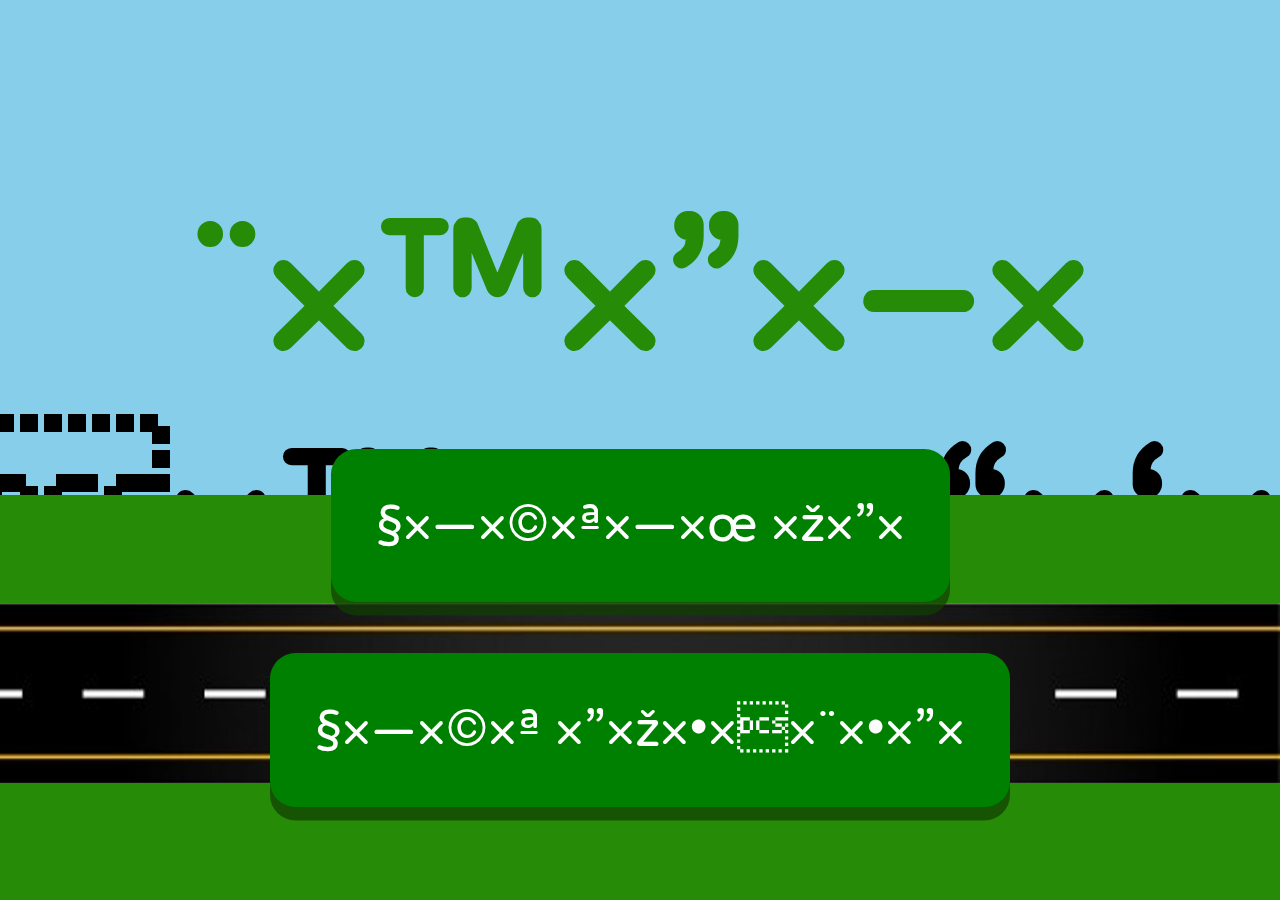
==== index.html @ 7613984d "changed positions" ====
<!DOCTYPE html>
<html charset="utf-8">
  <head>
    <meta name="viewport" content="width=device-width, initial-scale=1.0" />
    <title>זהיר בדרכים</title>
    <link
      rel="stylesheet"
      type="text/css"
      href="assets/css/bootstrap.min.css"
    />
    <script src="assets/js/jquery.js"></script>
    <script src="assets/js/bootstrap.bundle.min.js"></script>
    <link rel="stylesheet" type="text/css" href="assets/css/animate.min.css" />
    <link rel="stylesheet" type="text/css" href="index.css" />
    <script src="code.js"></script>
  </head>
  <body>
    <div class="instructions">
        <img id="exit" src="images/exit.png"> 
      <h1 id="instructions_title">הוראות המשחק</h1>
      <p class="text">
        עליך לזוז באמצעות לחצני החיצים ימינה ושמאלה כדי להזיז את המכונית בין
        המכשולים, אם תתקעו במכשול, זה יחשב תאונת דרכים ותפסידו את המשחק. במהלך
        המשחק, יכול לעצור אתכם שוטר תנועה לביקורת. הוא ישאל אתכם שאלה בנושא
        זהירות בדרכים ותצטרכו לבור את התשובה הנכונה. אם התשובה לא נכונה הוא
        ישלול את רישיונכם ותפסידו במשחק. כל ביקורת שתעברו תקבלו עוגן, שתעברו את
        כל המכשולים תסיימו את המשחק ותגיעו לטקס קבלת השרוך האדום .
      </p>
    </div>
    <h1 id="title">זהיר <span id="second_word">בדרכים</span></h1>
    <div id="grass">
      <img id="home_road" src="images/road1.jpg" />
    </div>
    <div class="buttons">
      <button id="start_button" type="button">התחל משחק</button>
      <button id="instructions_button" type="button">הוראות המשחק</button>
    </div>

    <img id="home_car" src="images/homecar.png" />
  </body>
</html>
---- index.css ----
@font-face {
  font-family: valera;
  src: url(fonts/VarelaRound-Regular.ttf);
}

* {
  font-family: valera;
  direction: rtl;
  text-align: center;
  margin: 0 auto;
}

body {
  background-color: skyblue;
  background-attachment: fixed;
  background-size: 100vw 100vh;
  width: 100%;
  margin: 0 auto;
  overflow: hidden;
  text-align: center;
}

#grass {
  position: absolute;
  background-color: #268b07;
  width: 100vw;
  height: 45vh;
  bottom: 0vh;
}

#home_road {
  position: relative;
  top: 12vh;
  width: 100vw;
  height: 20vh;
}

#title {
  width: 100vw;
  position: fixed;
  top: 20vh;
  font-size: 15vw;
  font-weight: bolder;
  color: #268b07;
}

#second_word {
  color: black;
}

.buttons {
  position: fixed;
  width: 100vw;
  top: 47vh;
}

button {
  border: none;
  border-radius: 2vw;
  background-color: green;
  color: white;
  padding: 3vw 5vh;
  text-align: center;
  display: inline-block;
  font-size: 4vw;
  margin: 2vw 1vh;
  cursor: pointer;
  box-shadow: 0vw 1.5vh #113f03b7;
}

#home_car {
  width: 40vw;
  height: 9vh;
  position: absolute;
  right: -40vw;
  top: 68vh;
  animation: move_car 3s;
}

@keyframes move_car {
  100% {
    right: 60vw;
  }
}

.instructions {
    display: none;
    z-index: 1;
    background-color: rgba(255, 255, 255, 0.97);
    border-radius: 5vw;
    position: relative;
    width: 85vw;
    top: 10vh;
    padding: 4vh 4vw 4vh 4vw;
}

#instructions_title {
    font-size: 10vw;
    font-weight: bolder;
}

.text {
    font-size: 5vw;
}

#exit {
    width: 10vw;
    height: 6vh;
    position: relative;
}

#exit:hover {
    background-color: rgba(223, 62, 62, 0.24);
    border-radius: 100%;
}
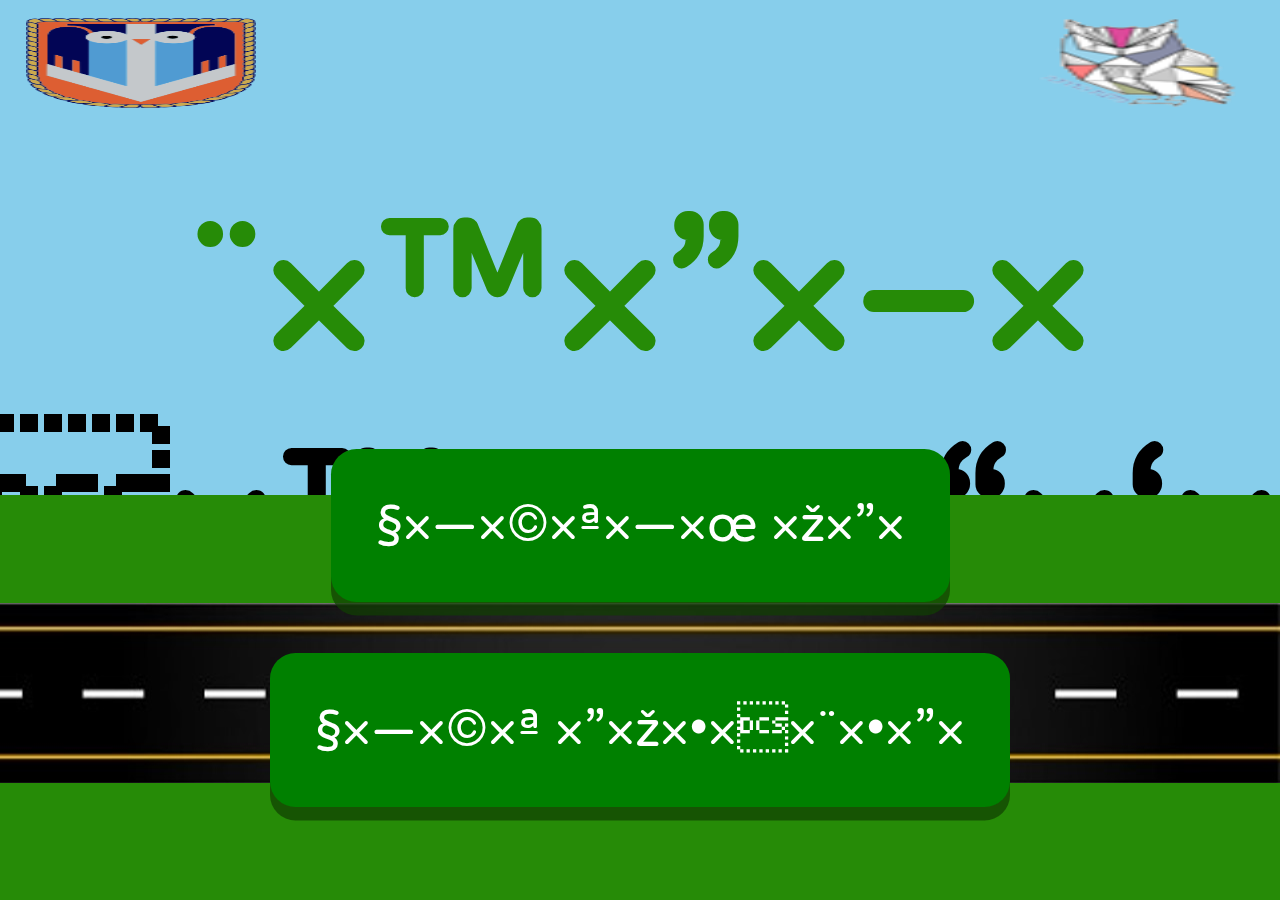
==== commit 6caf2373: "Add files via upload" ====
--- a/index.html
+++ b/index.html
@@ -1,41 +1,46 @@
-<!DOCTYPE html>
-<html charset="utf-8">
-  <head>
-    <meta name="viewport" content="width=device-width, initial-scale=1.0" />
-    <title>זהיר בדרכים</title>
-    <link
-      rel="stylesheet"
-      type="text/css"
-      href="assets/css/bootstrap.min.css"
-    />
-    <script src="assets/js/jquery.js"></script>
-    <script src="assets/js/bootstrap.bundle.min.js"></script>
-    <link rel="stylesheet" type="text/css" href="assets/css/animate.min.css" />
-    <link rel="stylesheet" type="text/css" href="index.css" />
-    <script src="code.js"></script>
-  </head>
-  <body>
-    <div class="instructions">
-        <img id="exit" src="images/exit.png"> 
-      <h1 id="instructions_title">הוראות המשחק</h1>
-      <p class="text">
-        עליך לזוז באמצעות לחצני החיצים ימינה ושמאלה כדי להזיז את המכונית בין
-        המכשולים, אם תתקעו במכשול, זה יחשב תאונת דרכים ותפסידו את המשחק. במהלך
-        המשחק, יכול לעצור אתכם שוטר תנועה לביקורת. הוא ישאל אתכם שאלה בנושא
-        זהירות בדרכים ותצטרכו לבור את התשובה הנכונה. אם התשובה לא נכונה הוא
-        ישלול את רישיונכם ותפסידו במשחק. כל ביקורת שתעברו תקבלו עוגן, שתעברו את
-        כל המכשולים תסיימו את המשחק ותגיעו לטקס קבלת השרוך האדום .
-      </p>
-    </div>
-    <h1 id="title">זהיר <span id="second_word">בדרכים</span></h1>
-    <div id="grass">
-      <img id="home_road" src="images/road1.jpg" />
-    </div>
-    <div class="buttons">
-      <button id="start_button" type="button">התחל משחק</button>
-      <button id="instructions_button" type="button">הוראות המשחק</button>
-    </div>
-
-    <img id="home_car" src="images/homecar.png" />
-  </body>
-</html>
+<!DOCTYPE html>
+<html charset="utf-8">
+  <head>
+    <meta name="viewport" content="width=device-width, initial-scale=1.0" />
+    <title>זהיר בדרכים</title>
+    <link
+      rel="stylesheet"
+      type="text/css"
+      href="assets/css/bootstrap.min.css"
+    />
+    <script src="assets/js/jquery.js"></script>
+    <script src="assets/js/bootstrap.bundle.min.js"></script>
+    <link rel="stylesheet" type="text/css" href="assets/css/animate.min.css" />
+    <link rel="stylesheet" type="text/css" href="index.css" />
+    <script src="code.js"></script>
+  </head>
+  <body>
+    <div class="instructions">
+      <img id="exit" src="images/exit.png" />
+      <h1 id="instructions_title">הוראות המשחק</h1>
+      <p class="text">
+        <p class="text">ברוכה הבאה ללומדה למניעת תאונת הדרכים של זרוע הים.</p>
+        <p class="text">עליך להגיע כמה שיותר מהר כומבן באופן בטוח לבה"ד, כאשר
+          המנצח זוכה בחיים ומגיע לבסיס ההדרכה הטוב בצה"ל.
+        </p>
+        <p class="text">עליך לזוז באמצעות החלקה על המסך ימינה ושמאלה כדי להזיז את המכונית ולמנוע תאונת דרכים.
+          במהלך המשחק, יכול לעצור אתכם שוטר תנועה לביקורת.
+          הוא ישאל אתכם שאלה בנושא זהירות בדרכים ותצטרכו לבור את התשובה הנכונה. אם התשובה לא נכונה הוא ישלול את רישיונכם ותפסידו במשחק. 
+        </p>
+        <p class="text">שירות בטוח ונעים.</p>  
+      </p>
+    </div>
+    <h1 id="title">זהיר <span id="second_word">בדרכים</span></h1>
+    <div id="grass">
+      <img id="home_road" src="images/road1.jpg" />
+    </div>
+    <div class="buttons">
+      <button id="start_button" type="button">התחל משחק</button>
+      <button id="instructions_button" type="button">הוראות המשחק</button>
+    </div>
+
+    <img id="home_car" src="images/homecar.png" />
+    <img class="symbol" src="images/bahad.png" />
+    <img class="symbol2" src="images/PALGATHADRACHA.png" />
+  </body>
+</html>
--- a/index.css
+++ b/index.css
@@ -1,115 +1,134 @@
-@font-face {
-  font-family: valera;
-  src: url(fonts/VarelaRound-Regular.ttf);
-}
-
-* {
-  font-family: valera;
-  direction: rtl;
-  text-align: center;
-  margin: 0 auto;
-}
-
-body {
-  background-color: skyblue;
-  background-attachment: fixed;
-  background-size: 100vw 100vh;
-  width: 100%;
-  margin: 0 auto;
-  overflow: hidden;
-  text-align: center;
-}
-
-#grass {
-  position: absolute;
-  background-color: #268b07;
-  width: 100vw;
-  height: 45vh;
-  bottom: 0vh;
-}
-
-#home_road {
-  position: relative;
-  top: 12vh;
-  width: 100vw;
-  height: 20vh;
-}
-
-#title {
-  width: 100vw;
-  position: fixed;
-  top: 20vh;
-  font-size: 15vw;
-  font-weight: bolder;
-  color: #268b07;
-}
-
-#second_word {
-  color: black;
-}
-
-.buttons {
-  position: fixed;
-  width: 100vw;
-  top: 47vh;
-}
-
-button {
-  border: none;
-  border-radius: 2vw;
-  background-color: green;
-  color: white;
-  padding: 3vw 5vh;
-  text-align: center;
-  display: inline-block;
-  font-size: 4vw;
-  margin: 2vw 1vh;
-  cursor: pointer;
-  box-shadow: 0vw 1.5vh #113f03b7;
-}
-
-#home_car {
-  width: 40vw;
-  height: 9vh;
-  position: absolute;
-  right: -40vw;
-  top: 68vh;
-  animation: move_car 3s;
-}
-
-@keyframes move_car {
-  100% {
-    right: 60vw;
-  }
-}
-
-.instructions {
-    display: none;
-    z-index: 1;
-    background-color: rgba(255, 255, 255, 0.97);
-    border-radius: 5vw;
-    position: relative;
-    width: 85vw;
-    top: 10vh;
-    padding: 4vh 4vw 4vh 4vw;
-}
-
-#instructions_title {
-    font-size: 10vw;
-    font-weight: bolder;
-}
-
-.text {
-    font-size: 5vw;
-}
-
-#exit {
-    width: 10vw;
-    height: 6vh;
-    position: relative;
-}
-
-#exit:hover {
-    background-color: rgba(223, 62, 62, 0.24);
-    border-radius: 100%;
+@font-face {
+  font-family: valera;
+  src: url(fonts/VarelaRound-Regular.ttf);
+}
+
+* {
+  font-family: valera;
+  direction: rtl;
+  text-align: center;
+  margin: 0 auto;
+}
+
+body {
+  background-color: skyblue;
+  background-attachment: fixed;
+  background-size: 100vw 100vh;
+  width: 100%;
+  margin: 0 auto;
+  overflow: hidden;
+  text-align: center;
+}
+
+#grass {
+  position: absolute;
+  background-color: #268b07;
+  width: 100vw;
+  height: 45vh;
+  bottom: 0vh;
+}
+
+#home_road {
+  position: relative;
+  top: 12vh;
+  width: 100vw;
+  height: 20vh;
+}
+
+#title {
+  width: 100vw;
+  position: fixed;
+  top: 20vh;
+  font-size: 15vw;
+  font-weight: bolder;
+  color: #268b07;
+}
+
+#second_word {
+  color: black;
+}
+
+.buttons {
+  position: fixed;
+  width: 100vw;
+  top: 47vh;
+}
+
+button {
+  border: none;
+  border-radius: 2vw;
+  background-color: green;
+  color: white;
+  padding: 3vw 5vh;
+  text-align: center;
+  display: inline-block;
+  font-size: 4vw;
+  margin: 2vw 1vh;
+  cursor: pointer;
+  box-shadow: 0vw 1.5vh #113f03b7;
+}
+
+#home_car {
+  width: 40vw;
+  height: 9vh;
+  position: absolute;
+  right: -40vw;
+  top: 68vh;
+  animation: move_car 3s;
+}
+
+@keyframes move_car {
+  100% {
+    right: 60vw;
+  }
+}
+
+.instructions {
+  display: none;
+  z-index: 1;
+  background-color: rgba(255, 255, 255, 0.97);
+  border-radius: 5vw;
+  position: absolute;
+  width: 85vw;
+  height: 85vh;
+  left: 50%;
+  top: 50%;
+  transform: translate(-50%, -50%);
+  padding: 4vh 4vw 4vh 4vw;
+}
+
+#instructions_title {
+  font-size: 10vw;
+  font-weight: bolder;
+}
+
+.text {
+  font-size: 4.5vw;
+}
+
+#exit {
+  width: 10vw;
+  height: 6vh;
+  position: relative;
+}
+
+#exit:hover {
+  background-color: rgba(223, 62, 62, 0.24);
+  border-radius: 100%;
+}
+
+.symbol {
+  width: 18vw;
+  height: 10vh;
+  position: absolute;
+  top: 2vh;
+  left: 2vw;
+}
+
+.symbol2 {
+  width: 18vw;
+  height: 10vh;
+  position: absolute;
+  top: 2vh;
+  right: 2vw;
 }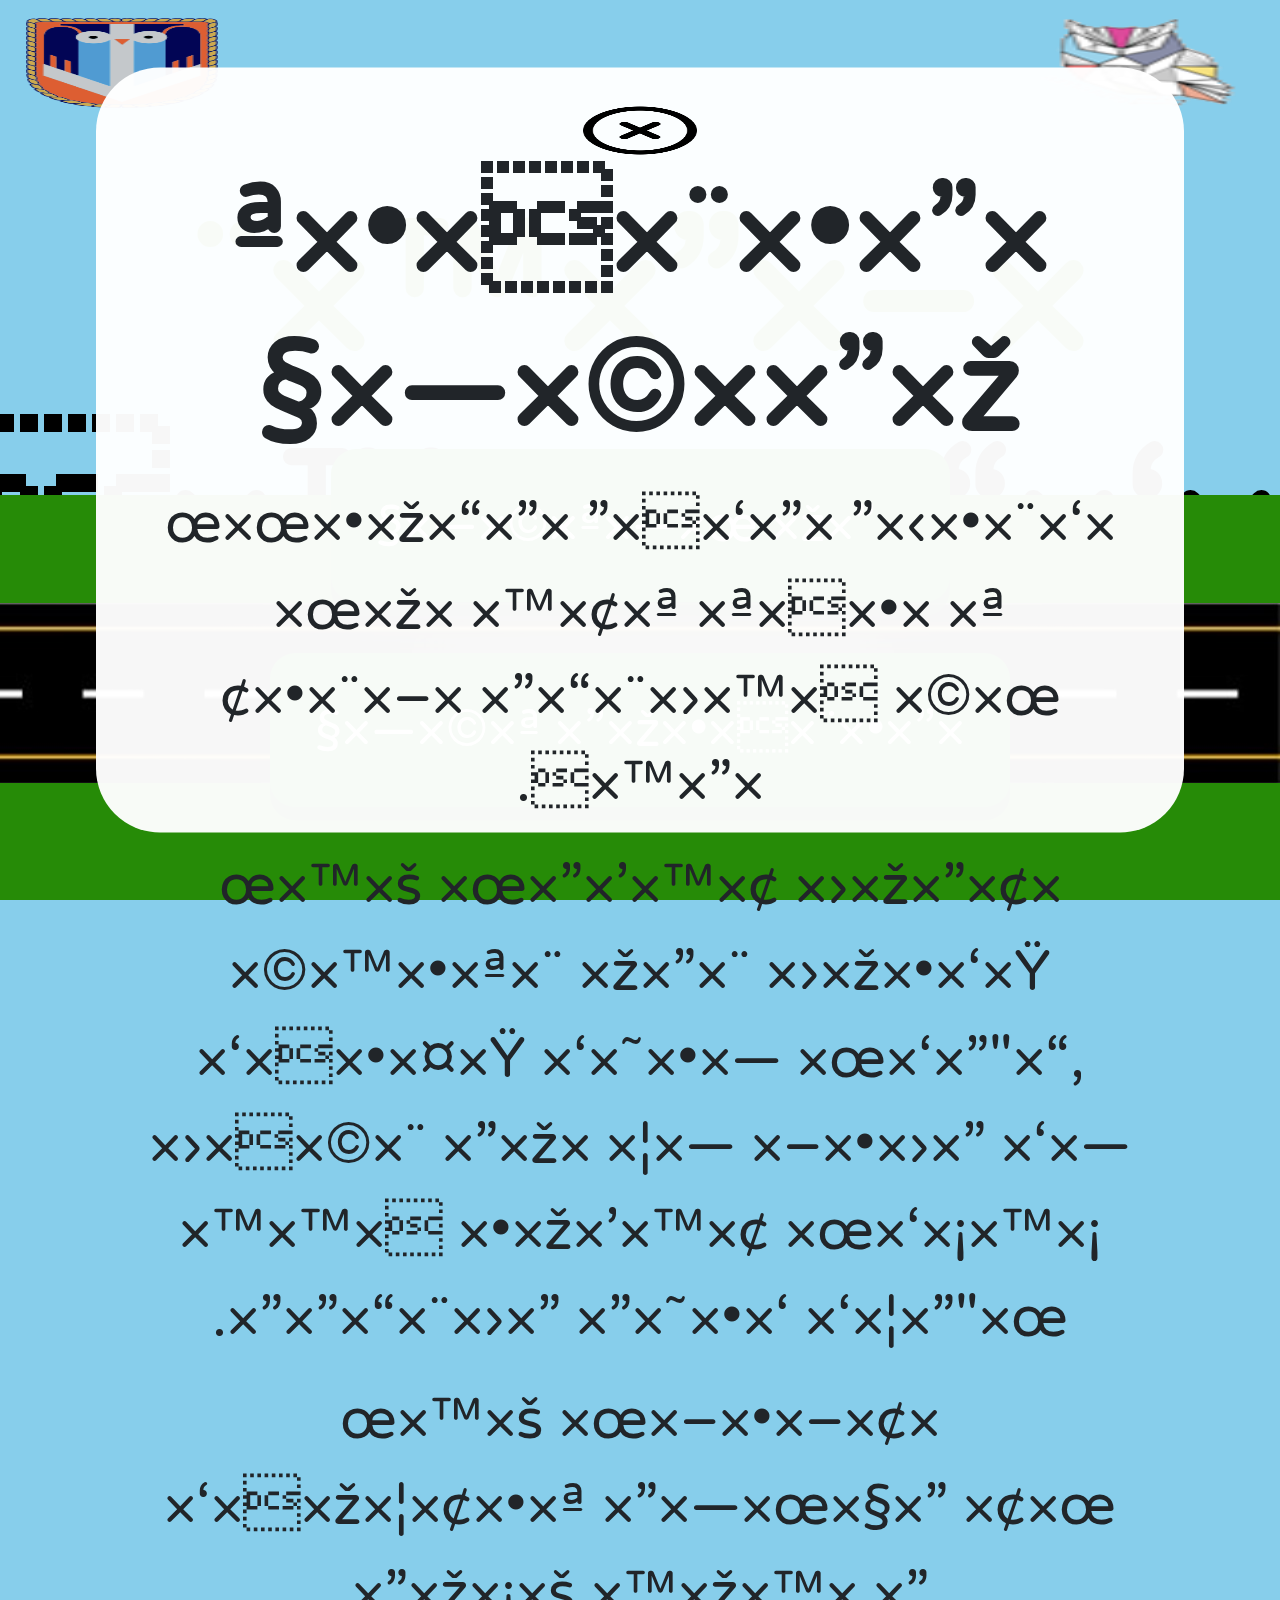
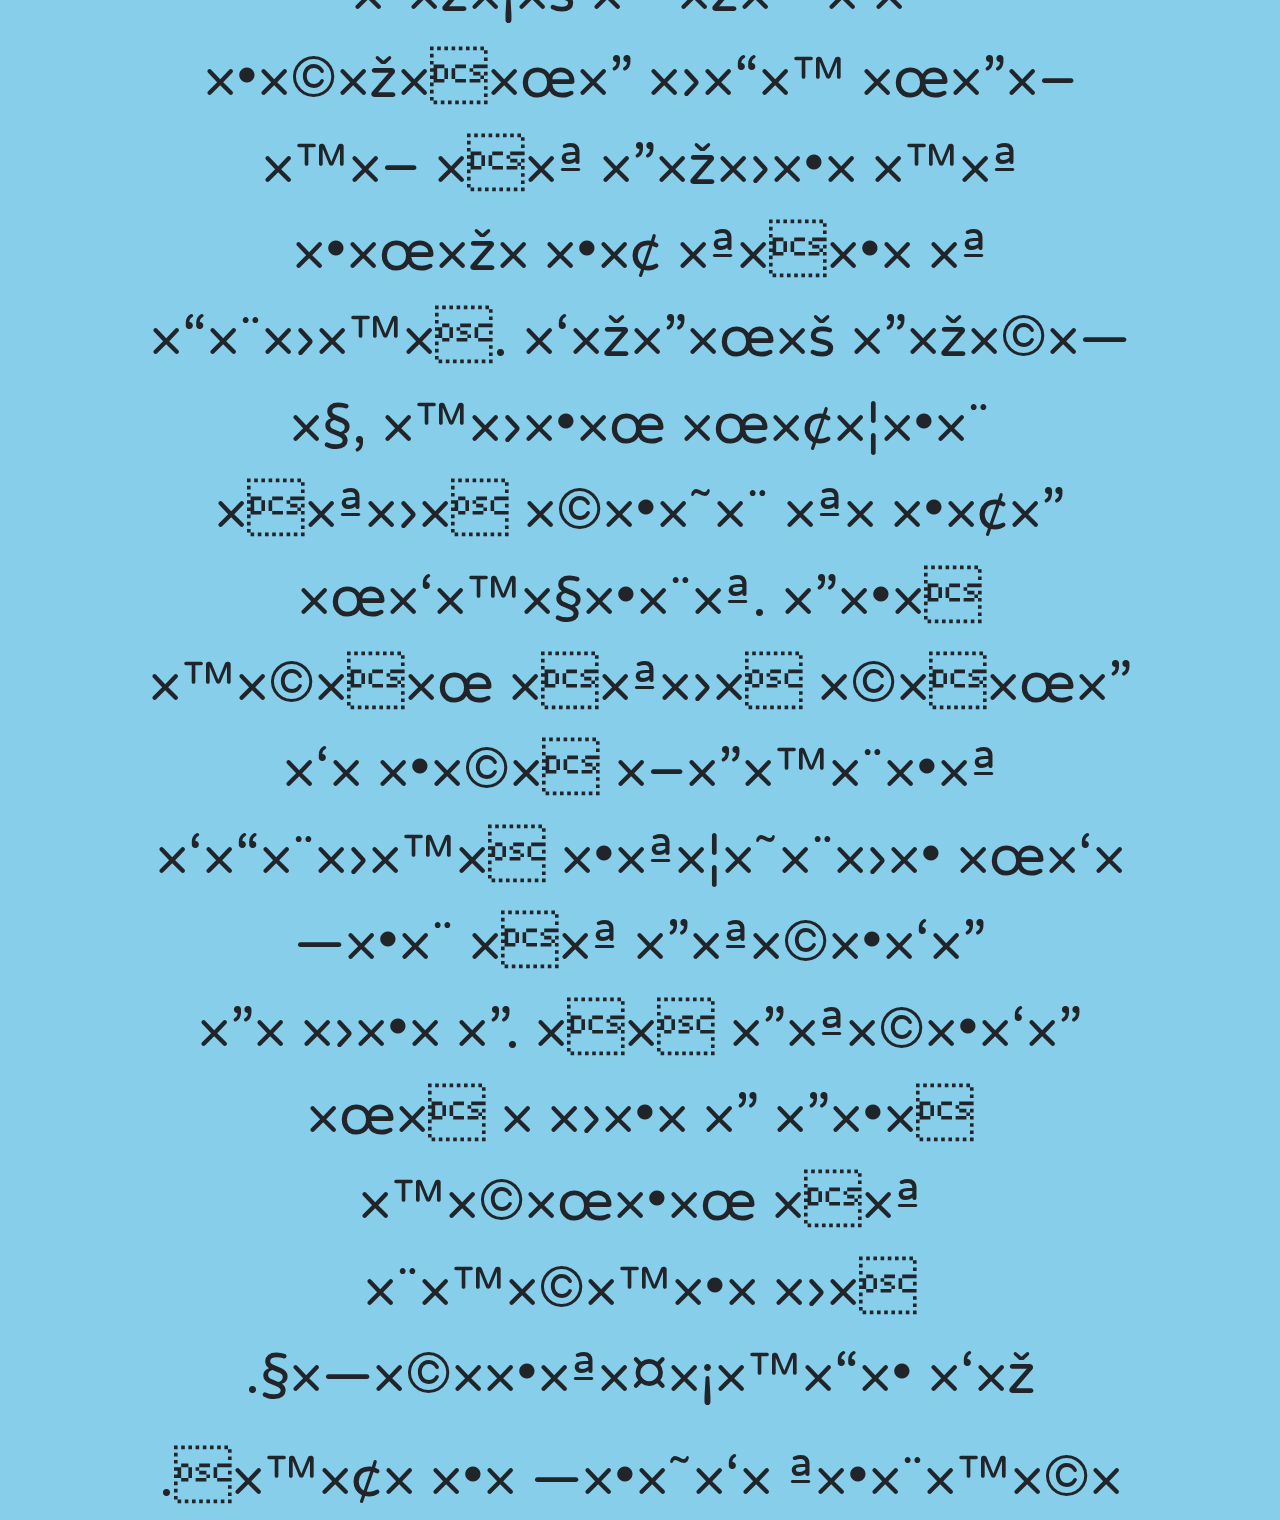
==== commit 3f171424: "Add files via upload" ====
--- a/index.html
+++ b/index.html
@@ -20,12 +20,12 @@
       <h1 id="instructions_title">הוראות המשחק</h1>
       <p class="text">
         <p class="text">ברוכה הבאה ללומדה למניעת תאונת הדרכים של זרוע הים.</p>
-        <p class="text">עליך להגיע כמה שיותר מהר כומבן באופן בטוח לבה"ד, כאשר
+        <p class="text">עליך להגיע כמה שיותר מהר כמובן באופן בטוח לבה"ד, כאשר
           המנצח זוכה בחיים ומגיע לבסיס ההדרכה הטוב בצה"ל.
         </p>
         <p class="text">עליך לזוז באמצעות החלקה על המסך ימינה ושמאלה כדי להזיז את המכונית ולמנוע תאונת דרכים.
           במהלך המשחק, יכול לעצור אתכם שוטר תנועה לביקורת.
-          הוא ישאל אתכם שאלה בנושא זהירות בדרכים ותצטרכו לבור את התשובה הנכונה. אם התשובה לא נכונה הוא ישלול את רישיונכם ותפסידו במשחק. 
+          הוא ישאל אתכם שאלה בנושא זהירות בדרכים ותצטרכו לבחור את התשובה הנכונה. אם התשובה לא נכונה הוא ישלול את רישיונכם ותפסידו במשחק. 
         </p>
         <p class="text">שירות בטוח ונעים.</p>  
       </p>
--- a/index.css
+++ b/index.css
@@ -118,7 +118,7 @@
 }
 
 .symbol {
-  width: 18vw;
+  width: 15vw;
   height: 10vh;
   position: absolute;
   top: 2vh;
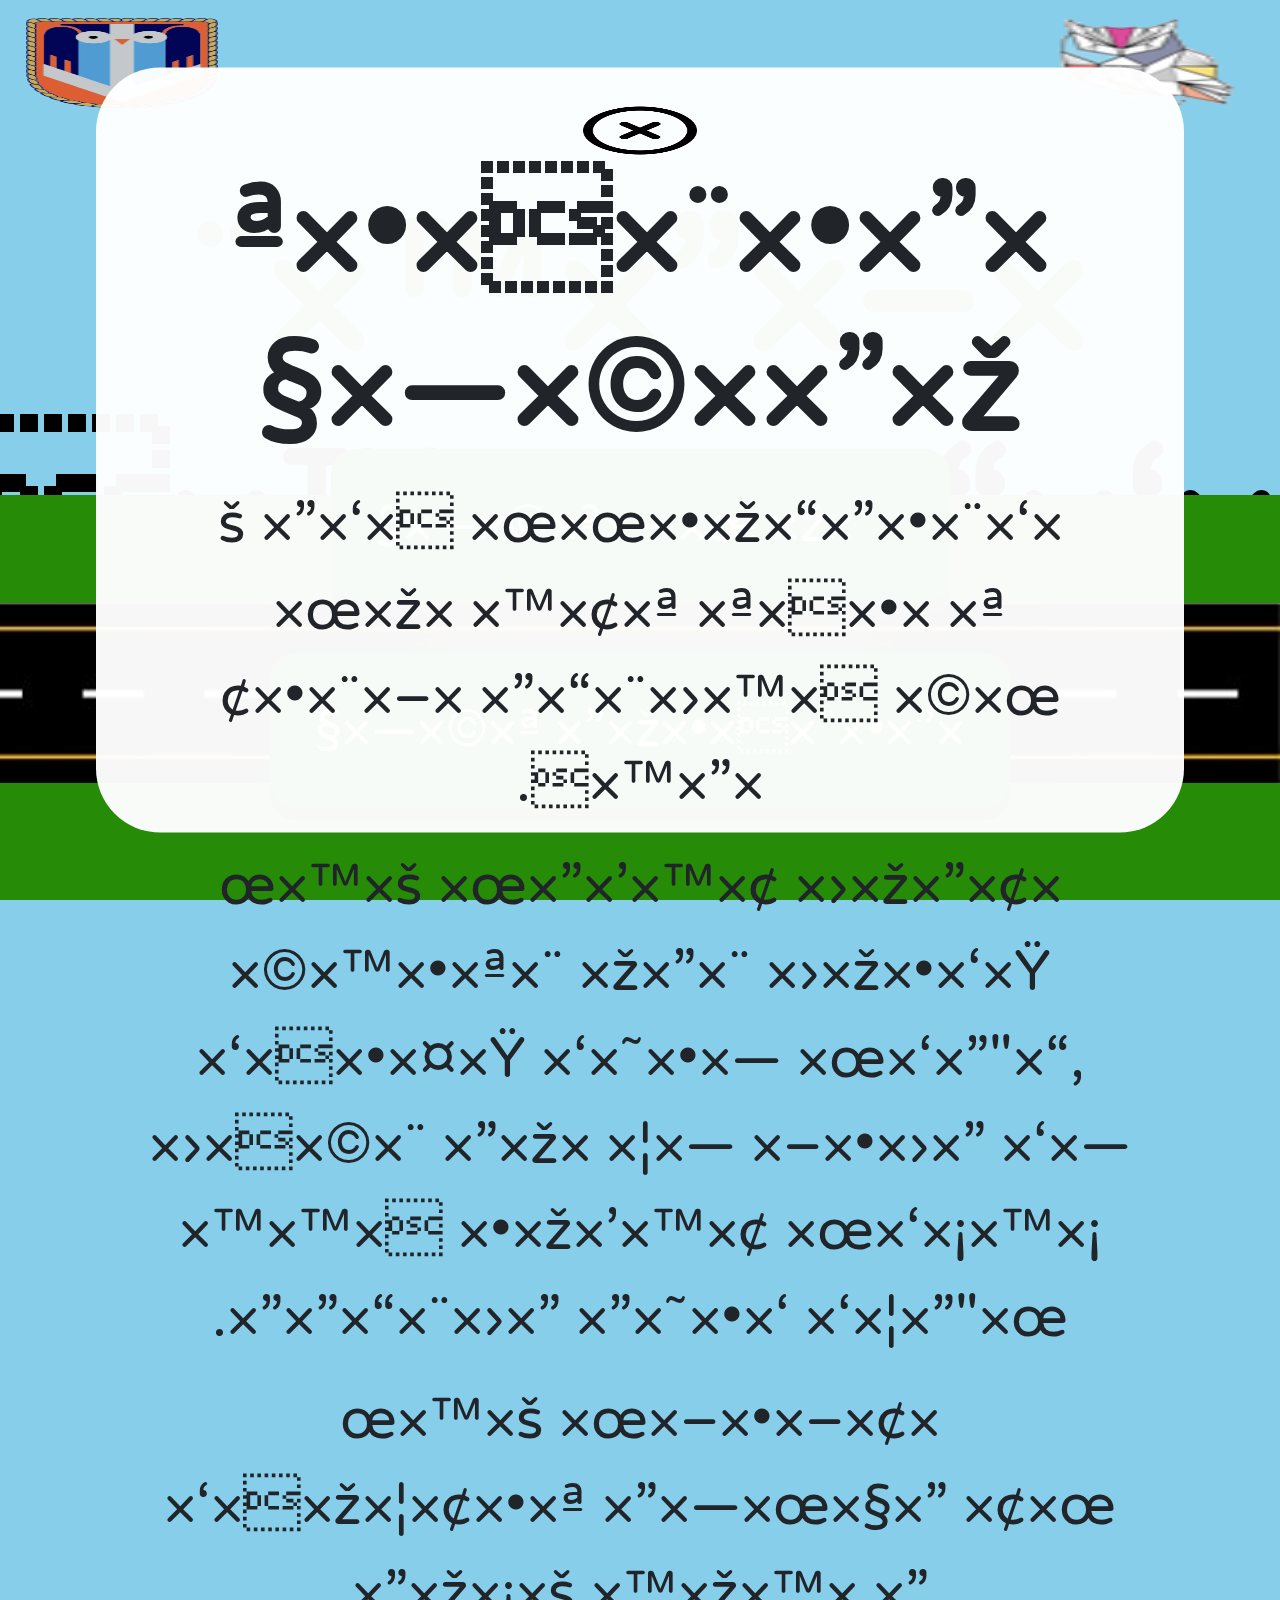
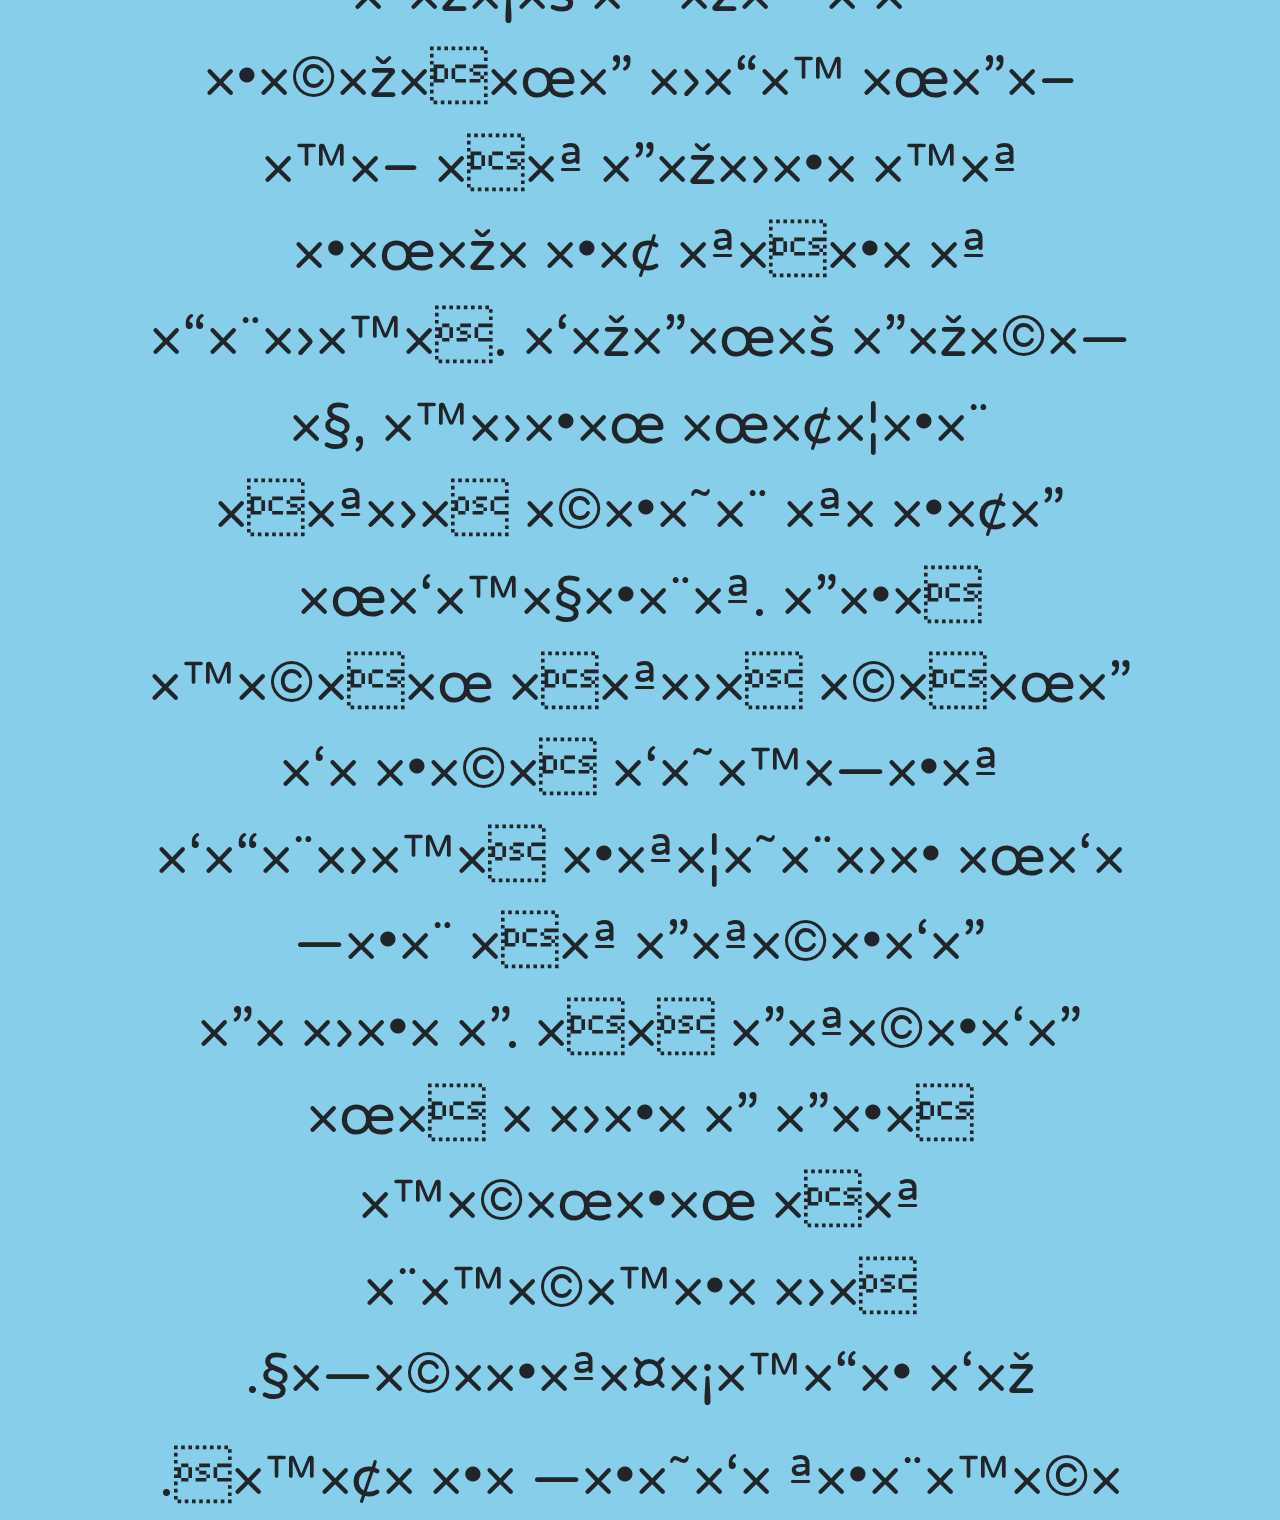
==== commit a516f573: "Update index.html" ====
--- a/index.html
+++ b/index.html
@@ -2,7 +2,7 @@
 <html charset="utf-8">
   <head>
     <meta name="viewport" content="width=device-width, initial-scale=1.0" />
-    <title>זהיר בדרכים</title>
+    <title>בטוח בדרכים</title>
     <link
       rel="stylesheet"
       type="text/css"
@@ -19,13 +19,13 @@
       <img id="exit" src="images/exit.png" />
       <h1 id="instructions_title">הוראות המשחק</h1>
       <p class="text">
-        <p class="text">ברוכה הבאה ללומדה למניעת תאונת הדרכים של זרוע הים.</p>
+        <p class="text">ברוך הבא ללומדה למניעת תאונת הדרכים של זרוע הים.</p>
         <p class="text">עליך להגיע כמה שיותר מהר כמובן באופן בטוח לבה"ד, כאשר
           המנצח זוכה בחיים ומגיע לבסיס ההדרכה הטוב בצה"ל.
         </p>
         <p class="text">עליך לזוז באמצעות החלקה על המסך ימינה ושמאלה כדי להזיז את המכונית ולמנוע תאונת דרכים.
           במהלך המשחק, יכול לעצור אתכם שוטר תנועה לביקורת.
-          הוא ישאל אתכם שאלה בנושא זהירות בדרכים ותצטרכו לבחור את התשובה הנכונה. אם התשובה לא נכונה הוא ישלול את רישיונכם ותפסידו במשחק. 
+          הוא ישאל אתכם שאלה בנושא בטיחות בדרכים ותצטרכו לבחור את התשובה הנכונה. אם התשובה לא נכונה הוא ישלול את רישיונכם ותפסידו במשחק. 
         </p>
         <p class="text">שירות בטוח ונעים.</p>  
       </p>
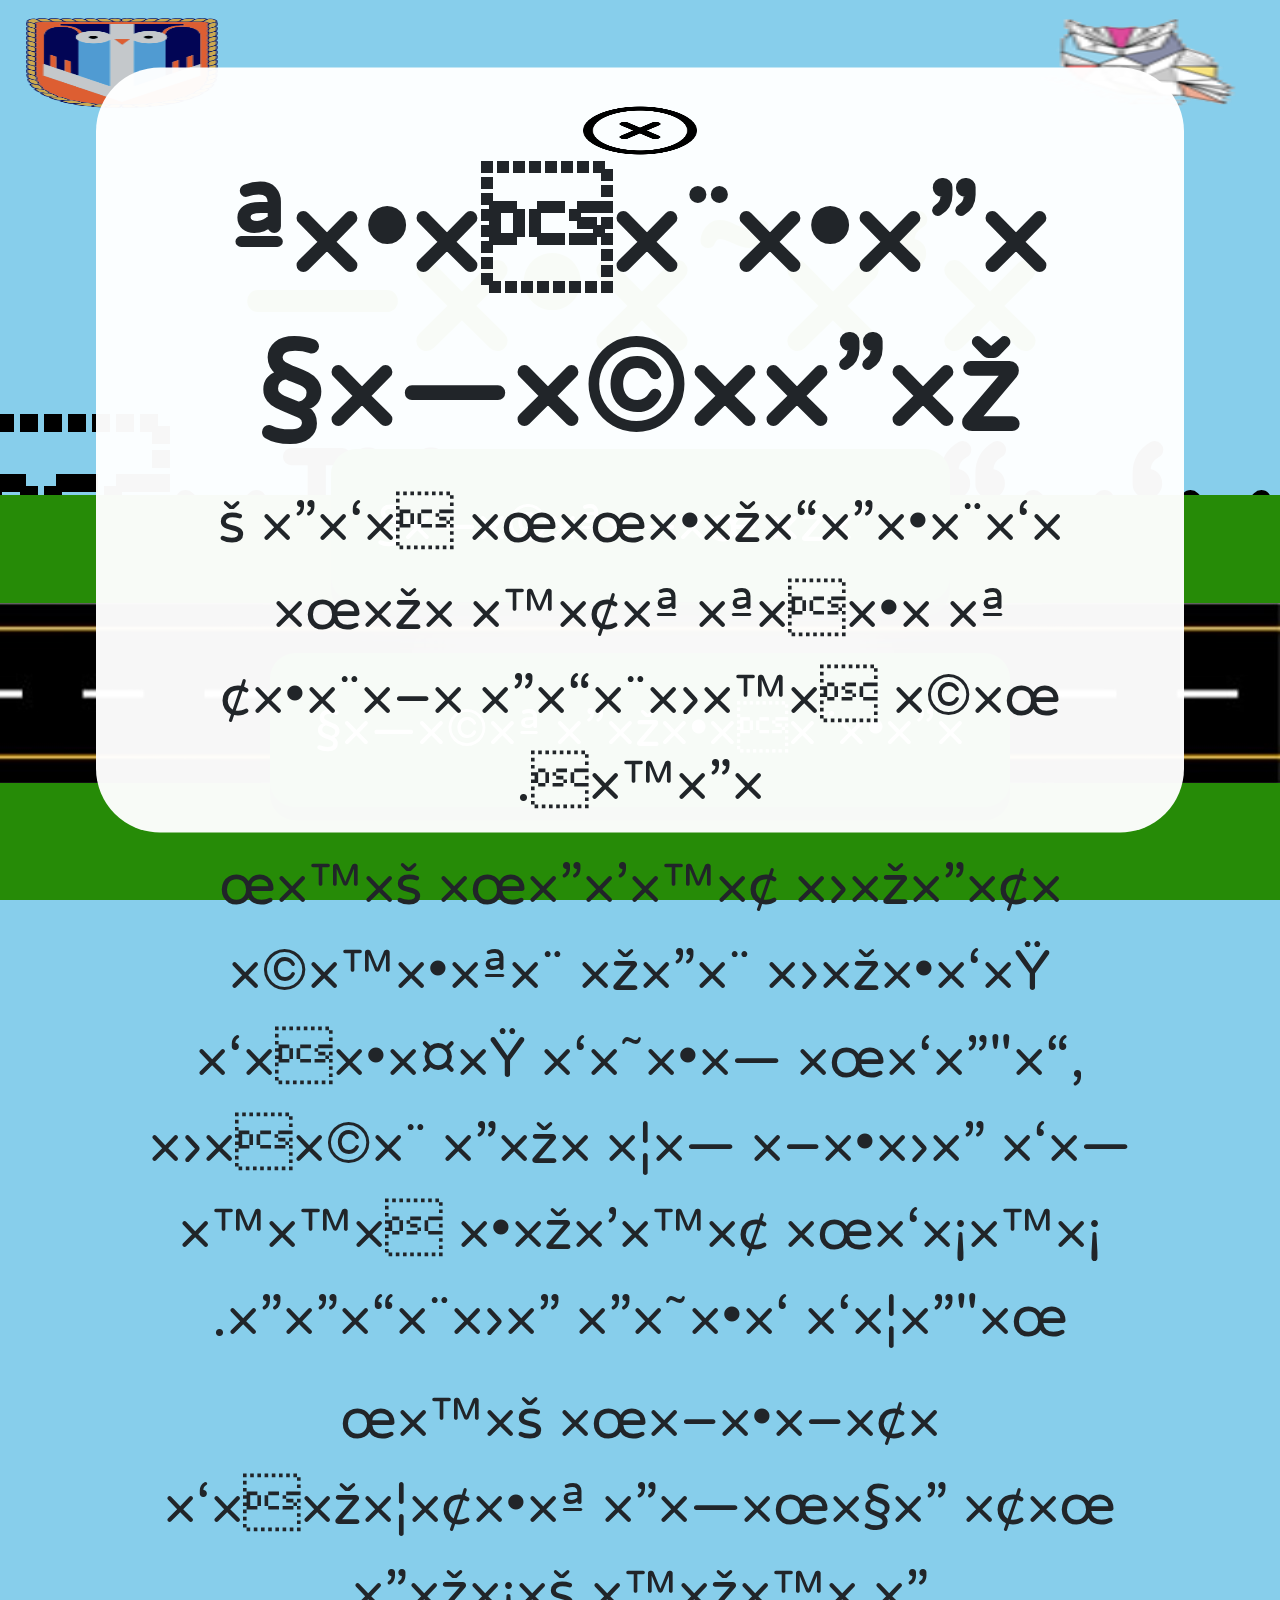
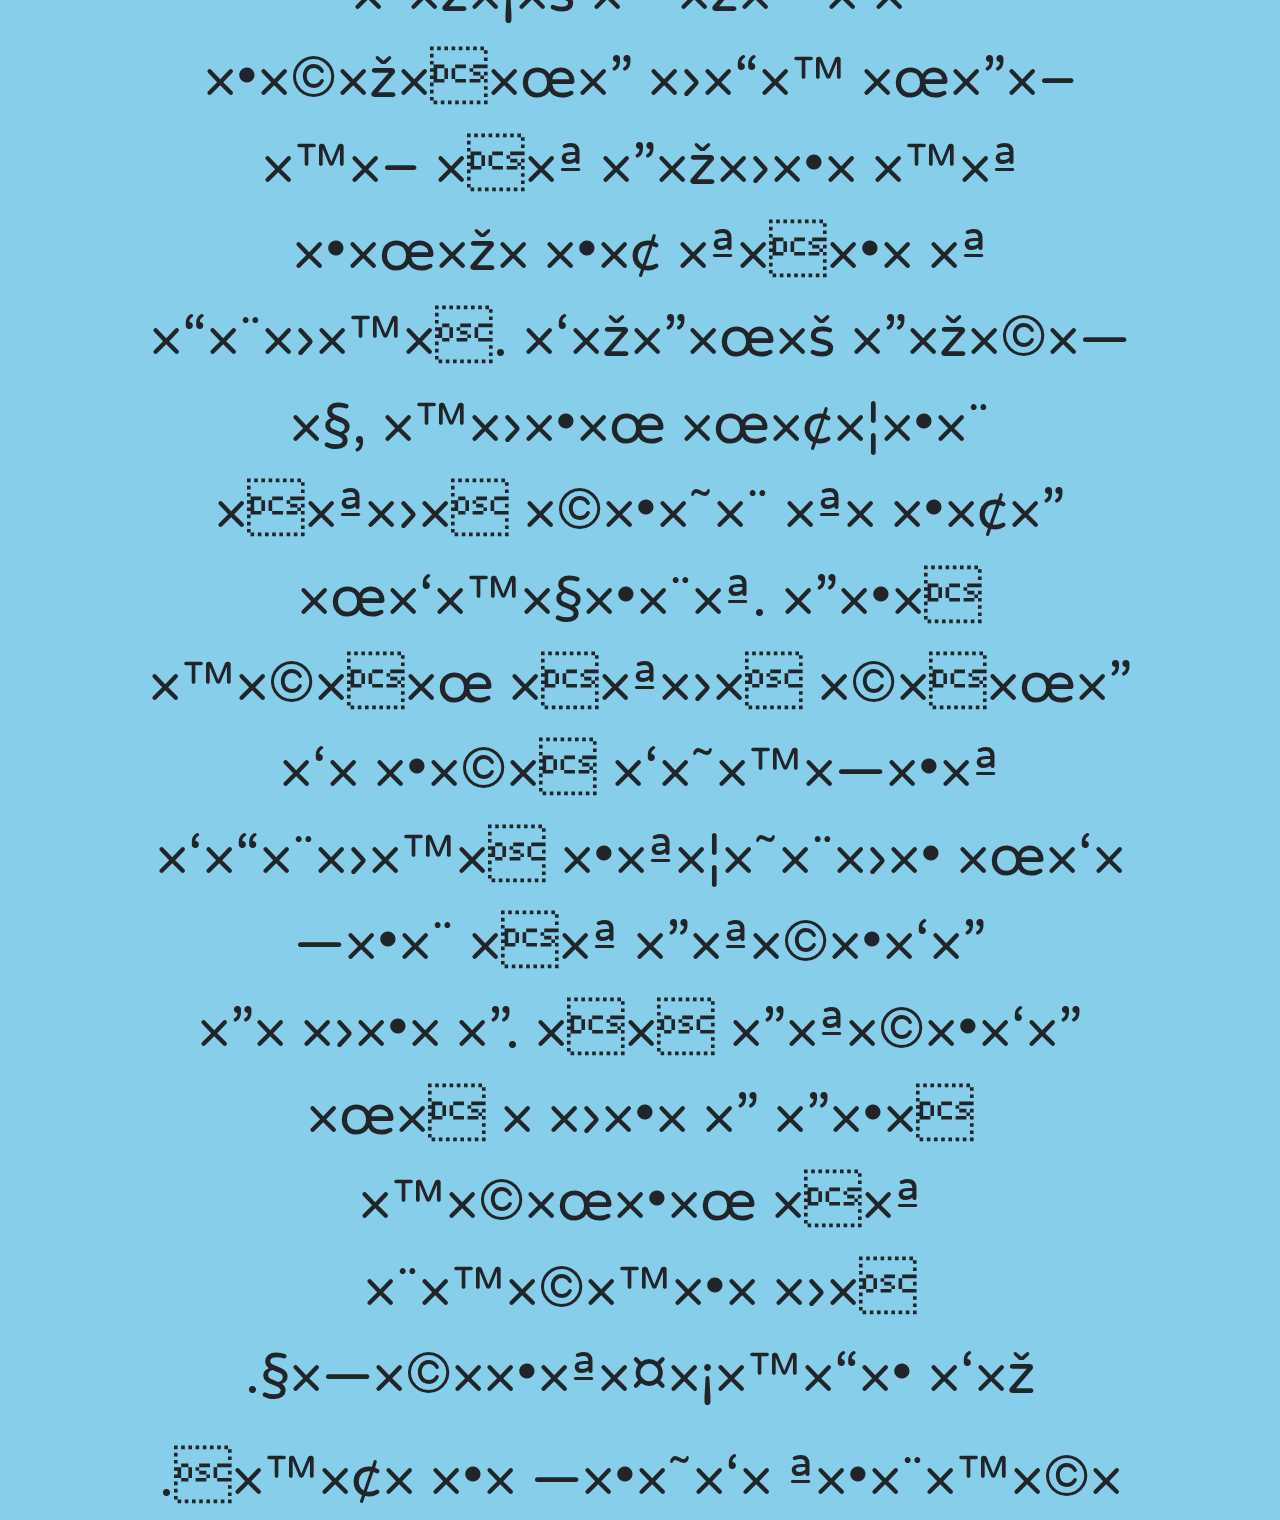
==== commit 2bb56422: "Update index.html" ====
--- a/index.html
+++ b/index.html
@@ -30,7 +30,7 @@
         <p class="text">שירות בטוח ונעים.</p>  
       </p>
     </div>
-    <h1 id="title">זהיר <span id="second_word">בדרכים</span></h1>
+    <h1 id="title">בטוח <span id="second_word">בדרכים</span></h1>
     <div id="grass">
       <img id="home_road" src="images/road1.jpg" />
     </div>
